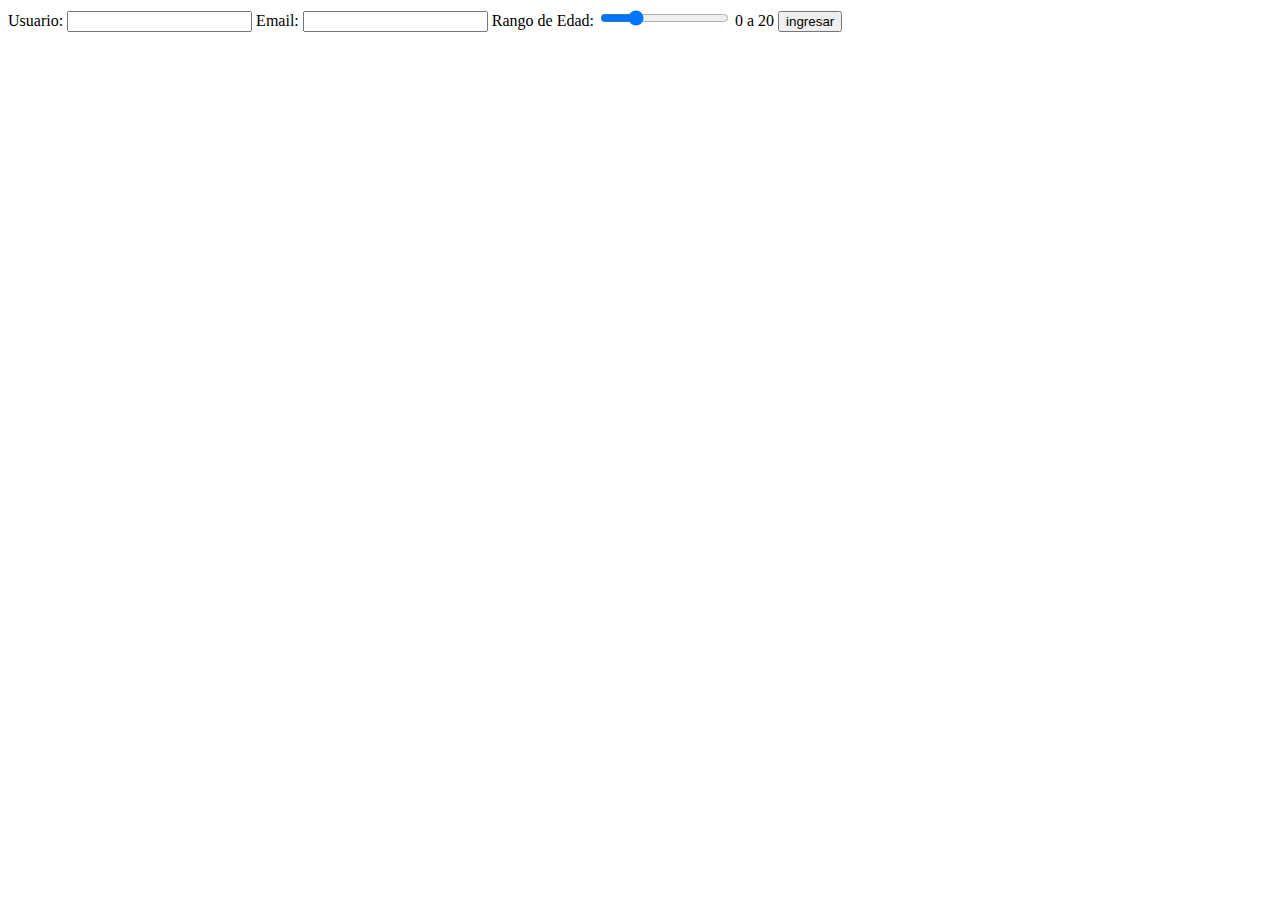
==== form/form.html @ 77cbc16a "turn off" ====
<!DOCTYPE html>
<html lang="es">

<head>
    <title>Formularios</title>
    <script>
        function iniciar() {
            edad = document.getElementById("miedad");
            edad.addEventListener("change", cambiarrango, false);
            document.informacion.addEventListener("invalid", validacion, true);
            document.getElementById("enviar").addEventListener("click", enviar, false);
            document.informacion.addEventListener("input", controlar, false);
        }

        function cambiarrango() {
            var salida = document.getElementById("rango");
            var calc = edad.value - 20;
            if (calc < 20) {
                calc = 0;
                edad.value = 20;
            }
            salida.innerHTML = calc + ' a ' + edad.value;
        }

        function validacion(e) {
            var elemento = e.target;
            elemento.style.background = '#FFDDDD';
        }

        function enviar() {
            var valido = document.informacion.checkValidity();
            if (valido) {
                document.informacion.submit();
            }
        }

        function controlar(e) {
            var elemento = e.target;
            if (elemento.validity.valid) {
                elemento.style.background = '#FFFFFF';
            } else {
                elemento.style.background = '#FFDDDD';
            }
        }
        window.addEventListener("load", iniciar, false);
    </script>
</head>

<body>
    <section>
        <form name="informacion" method="get">
            Usuario:
            <input pattern="[A-Za-z]{3,}" name="usuario" id="usuario" maxlength="10" required> Email:
            <input type="email" name="miemail" id="miemail" required> Rango de Edad:
            <input type="range" name="miedad" id="miedad" min="0" max="80" step="20" value="20">
            <output id="rango">0 a 20</output>
            <input type="button" id="enviar" value="ingresar">
        </form>
    </section>
</body>

</html>



<!-- 
<!DOCTYPE html>
<html lang="es">

<head>
    <script src="form.js"></script>
    <title>Formularios</title>
</head>

<body>
    <section>
        <form name="registracion" method="get">
            Nombre:
            <input type="text" name="nombre" id="nombre"> Apellido:
            <input type="text" name="apellido" id="apellido"> Edad:
            <input type="number" name="edad" id="edad">
            <input type="submit" id="send" value="ingresar">
        </form>
    </section>
</body>

</html>


 -->
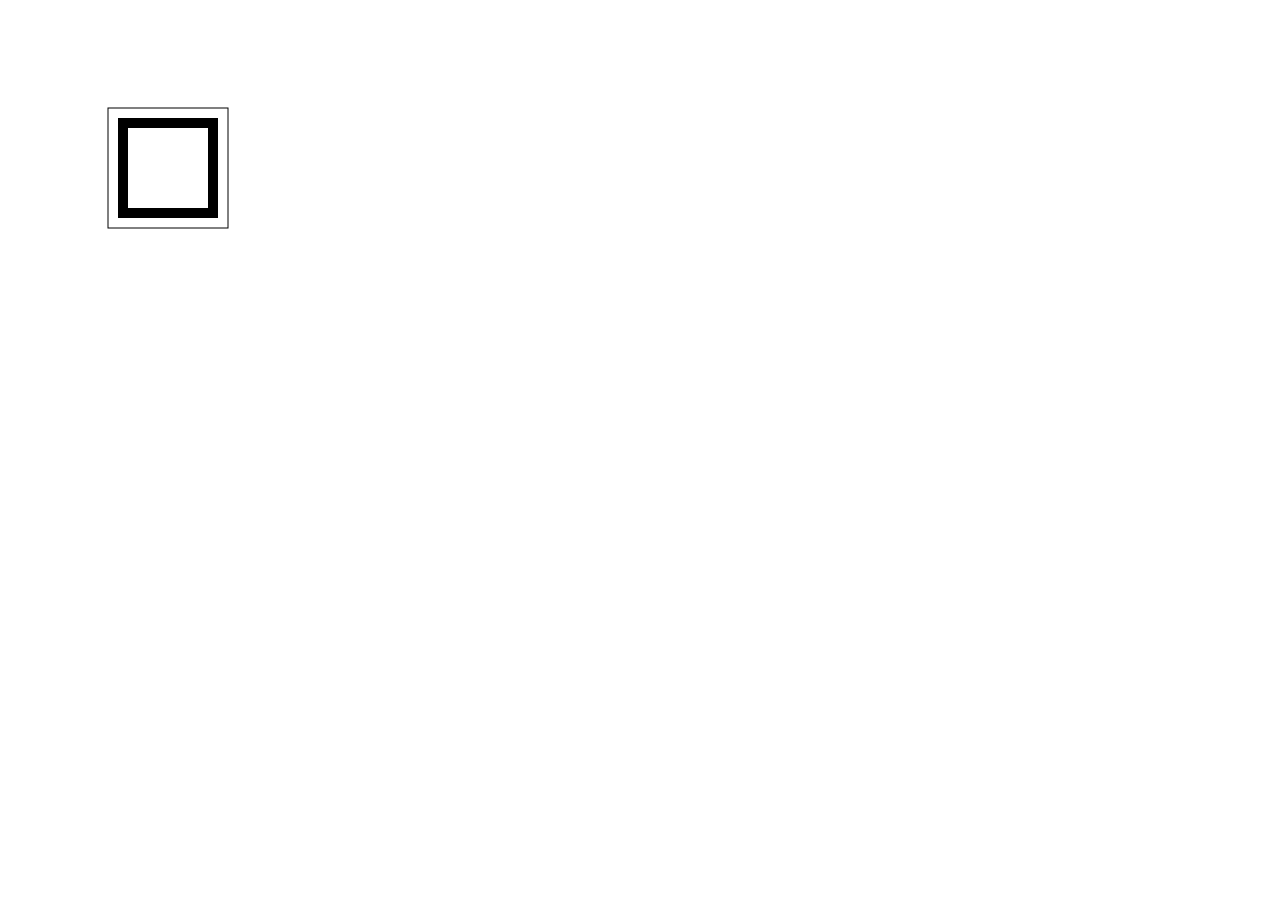
==== commit 6e7233f1: "Mar13" ====
--- a/form/form.html
+++ b/form/form.html
@@ -3,51 +3,53 @@
 
 <head>
     <title>Formularios</title>
-    <script>
-        function iniciar() {
-            edad = document.getElementById("miedad");
-            edad.addEventListener("change", cambiarrango, false);
-            document.informacion.addEventListener("invalid", validacion, true);
-            document.getElementById("enviar").addEventListener("click", enviar, false);
-            document.informacion.addEventListener("input", controlar, false);
-        }
+    <script src="canvas.js"></script>
+    <!-- /* <script>
+         function iniciar() {
+                                    edad = document.getElementById("miedad");
+                                    edad.addEventListener("change", cambiarrango, false);
+                                    document.informacion.addEventListener("invalid", validacion, true);
+                                    document.getElementById("enviar").addEventListener("click", enviar, false);
+                                    document.informacion.addEventListener("input", controlar, false);
+                                }
 
-        function cambiarrango() {
-            var salida = document.getElementById("rango");
-            var calc = edad.value - 20;
-            if (calc < 20) {
-                calc = 0;
-                edad.value = 20;
-            }
-            salida.innerHTML = calc + ' a ' + edad.value;
-        }
+                                function cambiarrango() {
+                                    var salida = document.getElementById("rango");
+                                    var calc = edad.value - 20;
+                                    if (calc < 20) {
+                                        calc = 0;
+                                        edad.value = 20;
+                                    }
+                                    salida.innerHTML = calc + ' a ' + edad.value;
+                                }
 
-        function validacion(e) {
-            var elemento = e.target;
-            elemento.style.background = '#FFDDDD';
-        }
+                                function validacion(e) {
+                                    var elemento = e.target;
+                                    elemento.style.background = '#FFDDDD';
+                                }
 
-        function enviar() {
-            var valido = document.informacion.checkValidity();
-            if (valido) {
-                document.informacion.submit();
-            }
-        }
+                                function enviar() {
+                                    var valido = document.informacion.checkValidity();
+                                    if (valido) {
+                                        document.informacion.submit();
+                                    }
+                                }
 
-        function controlar(e) {
-            var elemento = e.target;
-            if (elemento.validity.valid) {
-                elemento.style.background = '#FFFFFF';
-            } else {
-                elemento.style.background = '#FFDDDD';
-            }
-        }
-        window.addEventListener("load", iniciar, false);
-    </script>
+                                function controlar(e) {
+                                    var elemento = e.target;
+                                    if (elemento.validity.valid) {
+                                        elemento.style.background = '#FFFFFF';
+                                    } else {
+                                        elemento.style.background = '#FFDDDD';
+                                    }
+                                }
+                                window.addEventListener("load", iniciar, false); 
+    </script> -->
+
 </head>
 
 <body>
-    <section>
+    <!--  <section>
         <form name="informacion" method="get">
             Usuario:
             <input pattern="[A-Za-z]{3,}" name="usuario" id="usuario" maxlength="10" required> Email:
@@ -56,6 +58,12 @@
             <output id="rango">0 a 20</output>
             <input type="button" id="enviar" value="ingresar">
         </form>
+    </section> -->
+
+    <section id="cajalienzo">
+        <canvas id="lienzo" width="500" height="300">
+            Su navegador no soporta el elemento canvas
+        </canvas>
     </section>
 </body>
 
